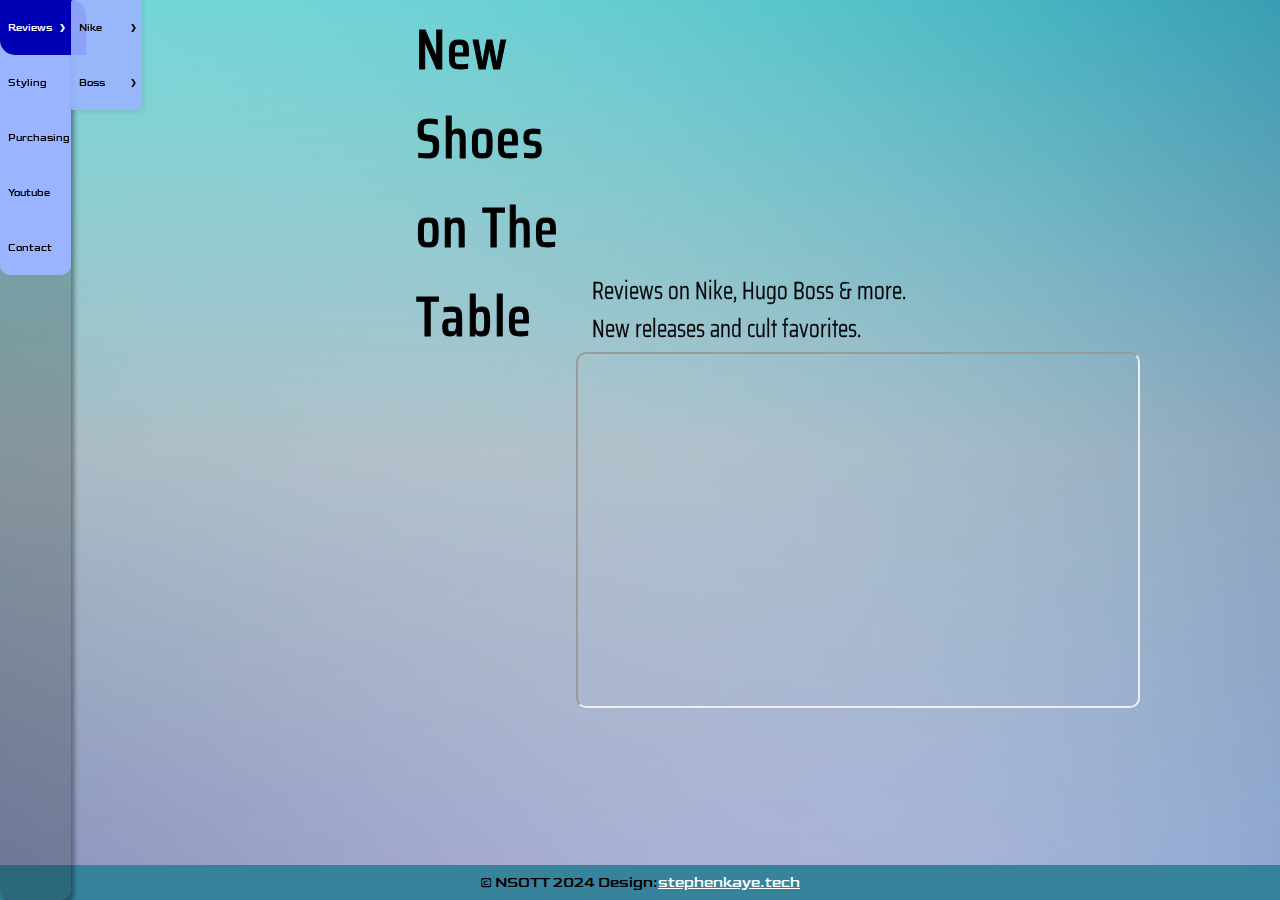
==== index.html @ 8b5cb169 "NSOTT" ====
<!DOCTYPE html>
<html>
<head>
  <title>NSOTT</title>
  <meta name="viewport" content="width=device-width, initial-scale=1.0">
  <link rel="stylesheet" type="text/css" href="style.css">
  <link rel="icon" type="image/png" href="./images/iconshoe.png">
</head>
<body>
  
   <div class="container">
     <nav>
     <ul>
       <li class="dropdown"><a href="#">Reviews<span>&rsaquo;</span></a>
         <ul>
	   <li class="dropdown_two"><a href="#">Nike<span>&rsaquo;</span></a>
             <ul>
               <li><a onclick="navigate2()">Air Max 1 OG '86</a></li>
	       <li><a onclick="navigate4()">Air Max Terrascape</a></li>
	       <li><a onclick="navigate()">Air Max 1 Phantom</a></li>
	       <li><a onclick="navigate3()">Waffle Nav Orange</a></li>		
             </ul> 
         </li>
	 <li class="dropdown_three"><a href="#">Boss<span>&rsaquo;</span></a>
             <ul>
               <li><a onclick="navigate5()">Leather High Tops</a></li>
	     </ul>
        </li>	
     </ul>
      <li class="dropdown"><a href="styling.html">Styling<span></span></a>
      <li class="dropdown"><a href="purchasing.html">Purchasing<span></span></a>
      <li class="dropdown"><a href="https://www.youtube.com/@Newshoesonthetable/videos">Youtube<span></span></a>
      <li class="dropdown"><a href="contact.html">Contact</a>
      			    
    </nav>
   </div>
   <div class="container2">   
      <div class="box"><h2> <span>New</span> <span>Shoes</span> <br> <span>on</span> <span>The</span> <span>Table</span> </h2>
      <div class="box2"><h3><span> Reviews on Nike, Hugo Boss & more.<br>
			          New releases and cult favorites.</span></h3>
   <div class="container3">
       <iframe id="iframe" width="280" height="180" src="https://www.youtube.com/embed/sCoMBXKHP0Y?si=0iKvNeALCjpE7FD6" title="YouTube video player" frameborder="10" allow="accelerometer; clipboard-write; encrypted-media; gyroscope; picture-in-picture; web-share" referrerpolicy="strict-origin-when-cross-origin" allowfullscreen></iframe>
   </div>
      </div>
     </div>  
   

   <footer id="footer">
       <ul class="copyright">
           <li>&copy; NSOTT 2024 Design:<a href="https://stephenkaye.tech">stephenkaye.tech</a></li>
       </ul>
   </footer>

       <script src="scripts.js">
       </script>
   </div>
</body>
</html>
---- style.css ----
@import url('https://fonts.googleapis.com/css2?family=Goldman:wght@400;700&display=swap');
@import url('https://fonts.googleapis.com/css2?family=Staatliches&display=swap');
@import url('https://fonts.googleapis.com/css2?family=Saira+Condensed:wght@100;200;300;400;500;600;700;800;900&display=swap');
@import url('https://fonts.googleapis.com/css2?family=Saira+Condensed:wght@100;200;300;400;500;600;700;800;900&family=Yanone+Kaffeesatz:wght@200..700&display=swap');


* {
    margin: 0;
    padding: 0;
    
}



.container{
  
  position: absolute;
  width: 100vw;
  margin: none;
  height: 100vh;
  display: flex;
  justify-content: left;
}
.container2{
  
  
  position: fixed;
  width: 100vw;
  margin: none;
  height: 100vh;
  display: flex;
  justify-content: space-around;
}
.container3{
  
  position: fixed;
  top: 2.5 em; left: 5em; right: 6.25em;
  width: 100vw;
  margin: none;
  height: 100vh;
  display: block;
  z-index: 150;
  justify-content: space-between;
  
  
}
.container4{
  
  position: fixed;
  top: 25em; left: 8em; 
  width: 100vw;
  margin: none;
  height: 100vh;
  display: block;
  z-index: 150;
  justify-content: space-between;
  
  
}
.container44{
  
  position: fixed;
  top: 400px; left: 70px; right: 100px;
  width: 100vw;
  margin: none;
  height: 100vh;
  display: block;
  z-index: 150;
  justify-content: space-between;
  
  
}

.box {
   
   height: auto;
   width: 12.5em;
   position: fixed;
   top: 0.312em;
   left: 9.3em;
   
   
} 
.box2 {
   height: auto;
   width: auto;
   position: fixed;
   top: 14.0625em; left: 6.25em;
   
}
.box22 {
   position: fixed;
   top: 8em;
   left: 6em;
   
}

.box4 {
   height: auto;
   width: 12.5em;
   position: fixed;
   top: 0.3125em;
   left: 6.25em;
  
} 
.box44 {
   height: auto;
   width: 12.5em;
   position: fixed;
   top: 0.3125em;
   left: 8em;
  
}

.box5 {
   height: auto;
   width: auto;
   position: fixed;
   top: 10em; left: 6em;
  
} 

h2 {
  font-family: "Saira Condensed";
  position: sticky;
  top: 0.625em; left: 15.625em;
  font-size: 2.75em;
  font-weight: 400;
  color: black;
  letter-spacing: 2px;
  cursor: pointer;
  -webkit-text-stroke-width: 1px;
  -webkit-text-stroke-color: black;
  z-index: 1;
  
}
h2 span {
  transition: 0.5s;
}
h2:hover span:nth-child(1) {
     margin-left: 10px;
}

}
h2:hover span:nth-child(2) {
     margin-left: 50px;
}

h2:hover span:nth-child(3) {
     margin-left: 10px;
}

h2:hover span:nth-child(4) {
     margin-left: 20px;
}
h2:hover span:nth-child(5) {
     margin-right: 5px;
}
h2:hover span:nth-child(6) {
     margin-left: 20px;
}


h2:hover span {
     color: #black;
     text-shadow: 0 0 5px pink,
                  0 0 10px pink,
		  0 0 20px blue,
		  0 0 40px pink,
                  0 0 60px pink, 		
		  0 0 80px pink;

}

h3 {
  font-family: "Saira Condensed";
  color: black;
  font-size: 1.2rem;
  font-weight: 175;
  -webkit-text-stroke-width: 0.35px;
  -webkit-text-stroke-color: black;
   
}
h3 span {
  transition: 0.5s;
}
h3:hover span:nth-child(1) {
     margin-left: 20px;
}
h3:hover span:nth-child(2) {
     margin-right: 10px;
}
h3:hover span:nth-child(3) {
     margin-right: 20px;
}

h3:hover span {
     color: #333333;
     text-shadow: 0 0 5px pink,
                  0 0 10px pink,
		  0 0 20px blue,
		  0 0 40px pink,
                  0 0 60px pink, 		
		  0 0 80px pink;

}
h4 {
  font-family: "Goldman";
  margin: 15px;
  color: black;
  font-size: 1.3rem;
  font-weight: 175;
  -webkit-text-stroke-width: 0.35px;
  -webkit-text-stroke-color: black;
   
}
h4 span {
  transition: 0.5s;
}
h4:hover span:nth-child(1) {
     margin-left: -40px;
}
h4:hover span:nth-child(2) {
     margin-left: -50px;
}
h4:hover span:nth-child(3) {
     margin-left: 50px;
}

h4:hover span {
     color: #333333;
     text-shadow: 0 0 5px pink,
                  0 0 10px pink,
		  0 0 20px blue,
		  0 0 40px pink,
                  0 0 60px pink, 		
		  0 0 80px pink;

}


/*  #80cbc4, #80ddea,
	#a242b2, #d1c4e9 */
html, body {
    height: 100%;
    background-position: center;
    background-size: cover;
    background-image: linear-gradient(180deg, rgba(60, 203, 196, 0.5), rgba(209, 196, 200, 0.5), rgba(180, 180, 234, 0.5)), url(images/bluebg.jpg);
    background-attachment: fixed;
    background-repeat: no-repeat;
    overflow: hidden;
}
    
   

nav {
    width: 71px;
    position: absolute;
    display: flex-start;
    top: 0;
    bottom: 0;
    background: rgba(0, 0, 0, 0.1);
    border-radius: 10px;
    box-shadow: 2.5px 3.5px 5px rgba(0, 0, 0, .4)
    
        
}
nav:hover {
    background: rgba(0, 0, 0, 0.2);
    color: #fff;
    z-index: 10;
}
nav ul {
    width: 60px;
    position: relative;
    list-style-type: none;
    z-index: 2;
    
}
nav ul:hover {
    width: 71px;
    background: rgba(155, 180, 255, 1);
    color: #80cbc4;
    border-radius: 10px;
    z-index: 20;
}    

nav ul li a {
    display: flex;
    align-items: center;
    font-family: "Goldman";
    font-size: 0.62em;
    text-decoration: none;
    text-transform: capitalize;
    color: #000;
    padding: 2.5px 7.5px;
    height: 50px;
    transition: .5s ease;
    border-radius: 0 15px;
    
}
nav ul li a:hover {
    width: 71px;
    background: rgba(0, 0, 180, 1);
    color: #fff;
    
}
nav ul ul {
    position: absolute;
    left: 71px;
    width: 71px;
    top: 0;
    display: none;
    background: rgba(155, 180, 255, 0.9);
    border-radius: 2.5px;
    box-shadow: 1px 1px 5px rgba(0, 0, 0, .1);
    
}
nav ul span {
    position: absolute;
    right: 5px;
    font-size: 1.5em;
    
}
nav ul .dropdown {
    width: 71px;
    position: relative;
    z-index: 3;
        
}
nav ul .dropdown:hover > ul {
    display: initial;
}
nav ul .dropdown_two ul {
    width: 71px;
    display: absolute;
    left: 71px;
    top: 0;
    
}
nav ul .dropdown_two:hover ul {
    display: initial;
}
nav ul .split ul {
    top: 50px;
    
}
nav ul .dropdown_three ul {
    width: 71px;
    display: absolute;
    left: 71px;
    top: 50px;
    
}

nav ul .dropdown_three:hover ul {
    display: initial;
}

iframe {
     
    border-radius: 10px;
}
iframe:hover {
     transform-style: preserve-3d;
     transform: perspective(1000px);
     color: #333333;
     text-shadow: 0 0 5px pink,
                  0 0 10px pink,
		  0 0 20px blue,
		  0 0 40px pink,
                  0 0 60px pink, 		
		  0 0 80px pink;

}


.list{   
    transform-style: preserve-3d;
    transform:  perspective(1000px); 
    
}

.list img{
 border-radius: 10px;
 height: 5em;
 width: 6em;
}
.list .item{
    transition: .2s;
    filter: brightness(0.1);
}
.list .item:hover{
    filter: brightness(1);
    transform: translateZ(50px);
}
.list .item:hover + *{
    filter: brightness(0.6);
    transform: translateZ(50px) rotateY(10deg);
}
.list .item:hover + * + *{
    filter: brightness(0.4);
    transform: translateZ(50px) rotateY(20deg);
}
.list .item:hover + * + * + *{
    filter: brightness(0.2);
    transform: translateZ(30px) rotateY(10deg);
}
.list .item:has(+ *:hover){
    filter: brightness(0.6);
    transform: translateZ(40px) rotateY(20deg);
}
.list .item:has(+ * + *:hover){
    filter: brightness(0.4);
    transform: translateZ(50px) rotateY(25deg);
}
.list .item:has(+ * + * + *:hover){
    filter: brightness(0.2);
    transform: translateZ(30px) rotateY(10deg);
}
/* Form */

	form {  
                position: absolute;
                top: -10%;
                left: 5%;
		margin: 1em 0 2em 0;
               
	}

	label {
		color: #black;
		display: flex;
		font-size: 1.5em;
		font-weight: 700;
		margin: 1em 2em ;
	}

	input[type="text"],
	input[type="password"],
	input[type="email"],
	select,
	textarea {
		-moz-appearance: none;
		-webkit-appearance: none;
		-ms-appearance: none;
		appearance: none;
		background: rgba(144, 144, 144, 0.25);
		border-radius: 10px;
		border: none;
		color: inherit;
		display: flex;
		outline: 0;
		padding: 1 2em;
		text-decoration: none;
		width: 100%;
	}

		input[type="text"]:invalid,
		input[type="password"]:invalid,
		input[type="email"]:invalid,
		select:invalid,
		textarea:invalid {
			box-shadow: none;
		}

		input[type="text"]:focus,
		input[type="password"]:focus,
		input[type="email"]:focus,
		select:focus,
		textarea:focus {
			box-shadow: inset 0 0 0 2px #8cd1a8;
		}

	select {

		background-repeat: no-repeat;
		background-position: calc(100% - 1rem) center;
		height: 3em;
		padding-right: 3em;
		text-overflow: ellipsis;
	}

		select option {
			color: #7df9ff;
			background: #fff;
		}

		select:focus::-ms-value {
			background-color: transparent;
		}

		select::-ms-expand {
			display: none;
		}

	input[type="text"],
	input[type="password"],
	input[type="email"],
	select {
		height: 3em;
	}

	textarea {
		padding: 1em 1em;
	}

	input[type="checkbox"],
	input[type="radio"] {
		-moz-appearance: none;
		-webkit-appearance: none;
		-ms-appearance: none;
		appearance: none;
		display: block;
		float: left;
		margin-right: 2em;
		opacity: 0;
		width: 1em;
		z-index: -1;
	}

		input[type="checkbox"] + label,
		input[type="radio"] + label {
			text-decoration: none;
			color: #6f7577;
			cursor: pointer;
			display: inline-block;
			font-size: 1em;
			font-weight: 400;
			padding-left: 1.55em;
			padding-right: 0.75em;
			position: relative;
		}

			input[type="checkbox"] + label:before,
			input[type="radio"] + label:before {
				-moz-osx-font-smoothing: grayscale;
				-webkit-font-smoothing: antialiased;
				display: inline-block;
				font-style: normal;
				font-variant: normal;
				text-rendering: auto;
				line-height: 1;
				text-transform: none !important;
				font-family: 'Font Awesome 5 Free';
				font-weight: 900;
			}

			input[type="checkbox"] + label:before,
			input[type="radio"] + label:before {
				background: rgba(144, 144, 144, 1);
				content: '';
				display: inline-block;
				font-size: 0.8em;
				height: 2.25em;
				left: 0;
				line-height: 2.25em;
				position: absolute;
				text-align: center;
				top: 0;
				width: 2.25em;
			}

		input[type="checkbox"]:checked + label:before,
		input[type="radio"]:checked + label:before {
			background: #313a3d;
			color: black;
			content: '\f00c';
		}

		input[type="checkbox"]:focus + label:before,
		input[type="radio"]:focus + label:before {
			box-shadow: inset 0 0 0 2px #8cd1a8;
		}

	input[type="radio"] + label:before {
		border-radius: 100%;
	}

	::-webkit-input-placeholder {
		color: black !important;
		opacity: 1.0;
	}

	:-moz-placeholder {
		color: black !important;
		opacity: 1.0;
	}

	::-moz-placeholder {
		color: black !important;
		opacity: 1.0;
	}

	:-ms-input-placeholder {
		color: black !important;
		opacity: 1.0;
	}
/*button*/
input[type="submit"].primary,
		input[type="reset"].primary,
		input[type="button"].primary,
		button.primary,
		.button.primary {
                        
			border: 0;
			box-shadow: none;
                        border-radius: 5px;
                        background: rgb(55, 131, 155);
			color: black !important;
		}

			input[type="submit"].primary:hover,
			input[type="reset"].primary:hover,
			input[type="button"].primary:hover,
			button.primary:hover,
			.button.primary:hover {
				background-color: rgba(0, 0, 255, 0.4);
                                backdrop-filter: blur(10px);
			}

			input[type="submit"].primary:active,
			input[type="reset"].primary:active,
			input[type="button"].primary:active,
			button.primary:active,
			.button.primary:active {
				background-color: #2986cc;
				-webkit-box-shadow: inset 1px 1px 10px #333;
 			        -moz-box-shadow:    inset 1px 1px 10px #333;
       				 box-shadow:         inset 1px 1px 10px #333;
			}
/* Footer */

	#footer {
		position: fixed;
                padding: 0.5em;
                bottom: 0;
                width: 100%;
                height: 20px;
                background: rgb(55, 131, 155);
                color: black;
                font-size: 15px;
                font-family: "Goldman"; 
		text-align: center;
	}

			

	#footer .copyright a {
		font-size: 1em;
                color: white;
		line-height: 1em;
		padding: 0;
	}



/* Tablet & Landscape */

@media (min-width: 600px) {
.box { 
    width: 14.5em;
    position: fixed;
    left: 26em;
    }
.box2 {
   height: auto;
   width: auto;
   position: fixed;
   top: 1.0625em; left: 6.5em; bottom: 1em;
   
}
.box4 {
   height: auto;
   width: 12.5em;
   position: fixed;
   top: 0.3125em;
   left: 22em;
  
}
.box44 {
   height: auto;
   width: 12.5em;
   position: fixed;
   top: 0.3125em;
   left: 18em;
  
}

.box5 {
   height: auto;
   width: auto;
   position: fixed;
   top: 8.25em; left: 18.5em;
  
}
.box22 {
   height: auto;
   width: auto;
   position: fixed;
   top: 10em; left: 10.75em;
   
}
 
 
.container3{
  
  position: fixed;
  top: 6em; left: 6.6875em; right: 6.25em;
  width: 100vw;
  margin: none;
  height: 100vh;
  display: block;
  z-index: 150;
  justify-content: space-between;
  
  
}


.container4{
  
  position: fixed;
  top: 20px; left: 90px; right: 100px;
  width: 100vw;
  margin: none;
  height: 100vh;
  display: block;
  z-index: 150;
  justify-content: space-between;  
}
.container44{
  
  position: fixed;
  top: 140px; left: 70px; right: 100px;
  width: 100vw;
  margin: none;
  height: 100vh; 
  display: block;
  z-index: 150;
  justify-content: space-between;
  
  
}
.list{
     width: 100%;
     display: flex;
     justify-content: center
     position: absolute;
     top: 50%; left: 50%;
     transform-style: preserve-3d;
     transform: perspective(1000px);
}

.list img{
 border-radius: 10px;
 height: 100%;
 width: 100%;
}
.list .item{
    height: 6em;
    width: 5em;
    transition: .2s;
    filter: brightness(0.1);
}
.list .item:hover{
    filter: brightness(1);
    transform: translateZ(50px);
}
.list .item:hover + *{
    filter: brightness(0.6);
    transform: translateZ(50px) rotateY(10deg);
}
.list .item:hover + * + *{
    filter: brightness(0.4);
    transform: translateZ(50px) rotateY(20deg);
}
.list .item:hover + * + * + *{
    filter: brightness(0.2);
    transform: translateZ(30px) rotateY(10deg);
}
.list .item:has(+ *:hover){
    filter: brightness(0.6);
    transform: translateZ(40px) rotateY(20deg);
}
.list .item:has(+ * + *:hover){
    filter: brightness(0.4);
    transform: translateZ(50px) rotateY(25deg);
}
.list .item:has(+ * + * + *:hover){
    filter: brightness(0.2);
    transform: translateZ(30px) rotateY(10deg);
}

  
 }
/* Tablet & Landscape */

@media (min-width: 600px) {
h3{
   font-weight: 300;
}
.box { 
    width: 14.5em;
    position: fixed;
    left: 26em;
    }
.box2 {
   height: auto;
   width: auto;
   position: fixed;
   top: 1.0625em; left: 6.5em; bottom: 1em;
   
}
.box4 {
   height: auto;
   width: 12.5em;
   position: fixed;
   top: 0.3125em;
   left: 22em;
  
}
.box44 {
   height: auto;
   width: 12.5em;
   position: fixed;
   top: 0.3125em;
   left: 18em;
  
}

.box5 {
   height: auto;
   width: auto;
   position: fixed;
   top: 8.25em; left: 18.5em;
  
}
.box22 {
   height: auto;
   width: auto;
   position: fixed;
   top: 9em; left: 8.75em;
   
}
 
 
.container3{
  
  position: fixed;
  top: 6em; left: 6.6875em; right: 6.25em;
  width: 100vw;
  margin: none;
  height: 100vh;
  display: block;
  z-index: 150;
  justify-content: space-between;
  
  
}


.container4{
  
  position: fixed;
  top: 20px; left: 90px; right: 100px;
  width: 100vw;
  margin: none;
  height: 100vh;
  display: block;
  z-index: 150;
  justify-content: space-between;  
}
.container44{
  
  position: fixed;
  top: 140px; left: 70px; right: 100px;
  width: 100vw;
  margin: none;
  height: 100vh; 
  display: block;
  z-index: 150;
  justify-content: space-between;
  
  
}
.list{
     width: 100%;
     display: flex;
     justify-content: center
     position: absolute;
     top: 50%; left: 50%;
     transform-style: preserve-3d;
     transform: perspective(1000px);
}

.list img{
 border-radius: 10px;
 height: 100%;
 width: 100%;
}
.list .item{
    height: 7.5em;
    width: 7.5em;
    transition: .2s;
    filter: brightness(0.1);
}
.list .item:hover{
    filter: brightness(1);
    transform: translateZ(50px);
}
.list .item:hover + *{
    filter: brightness(0.6);
    transform: translateZ(50px) rotateY(10deg);
}
.list .item:hover + * + *{
    filter: brightness(0.4);
    transform: translateZ(50px) rotateY(20deg);
}
.list .item:hover + * + * + *{
    filter: brightness(0.2);
    transform: translateZ(30px) rotateY(10deg);
}
.list .item:has(+ *:hover){
    filter: brightness(0.6);
    transform: translateZ(40px) rotateY(20deg);
}
.list .item:has(+ * + *:hover){
    filter: brightness(0.4);
    transform: translateZ(50px) rotateY(25deg);
}
.list .item:has(+ * + * + *:hover){
    filter: brightness(0.2);
    transform: translateZ(30px) rotateY(10deg);
}

  
 }
/* Desktop */

@media (min-height: 700px) and (min-width: 900px) {

h2{
   font-size: 3.5em;
   font-weight: 500;
}
h3{
   font-size: 1.5em;
   font-weight: 300;
}
.box { 
    width: 14.5em;
    position: fixed;
    left: 26em;
    }
.box2 {
   height: auto;
   width: auto;
   position: fixed;
   top: 17em; left: 37em; bottom: 1em;
   
}
.box4 {
   height: auto;
   width: 12.5em;
   position: fixed;
   top: 0.3125em;
   left: 36em;
  
}
.box44 {
   height: auto;
   width: 12.5em;
   position: fixed;
   top: 0.3125em;
   left: 30em;
  
}

.box5 {
   height: auto;
   width: auto;
   position: fixed;
   top: 38em; left: 25em;
  
}
.box22 {
   height: auto;
   width: auto;
   position: fixed;
   top: 20em; left: 10em;
   
}
 
 
.container3{
  
  position: fixed;
  top: 22em; left: 36em; right: 6.25em;
  width: 100vw;
  margin: none;
  height: 100vh;
  display: block;
  z-index: 150;
  justify-content: space-between;
  
  
}
#iframe {
  width: 35em;
  height: 22em;
}


.container4{
  
  position: fixed;
  top: 12em; left: 25em; right: 6em;
  width: 100vw;
  margin: none;
  height: 100vh;
  display: block;
  z-index: 150;
  justify-content: space-between;  
}
.container44{
  
  position: fixed;
  top: 500px; left: 600px; right: 100px;
  width: 100vw;
  margin: none;
  height: 100vh; 
  display: block;
  z-index: 150;
  justify-content: space-between;
  
  
}
.list{
     width: 100%;
     display: flex;
     justify-content: center
     position: absolute;
     top: 50%; left: 50%;
     transform-style: preserve-3d;
     transform: perspective(1000px);
}

.list img{
 border-radius: 10px;
 height: 90%;
 width: 90%;
}
.list .item{
    height: 16em;
    width: 15em;
    transition: .2s;
    filter: brightness(0.1);
}
.list .item:hover{
    filter: brightness(1);
    transform: translateZ(50px);
}
.list .item:hover + *{
    filter: brightness(0.6);
    transform: translateZ(50px) rotateY(10deg);
}
.list .item:hover + * + *{
    filter: brightness(0.4);
    transform: translateZ(50px) rotateY(20deg);
}
.list .item:hover + * + * + *{
    filter: brightness(0.2);
    transform: translateZ(30px) rotateY(10deg);
}
.list .item:has(+ *:hover){
    filter: brightness(0.6);
    transform: translateZ(40px) rotateY(20deg);
}
.list .item:has(+ * + *:hover){
    filter: brightness(0.4);
    transform: translateZ(50px) rotateY(25deg);
}
.list .item:has(+ * + * + *:hover){
    filter: brightness(0.2);
    transform: translateZ(30px) rotateY(10deg);
}
form {  
                position: absolute;
                top: -10%;
                left: -1.5em;
		margin: 0em 2 2em 0;
               
	}

  
 }
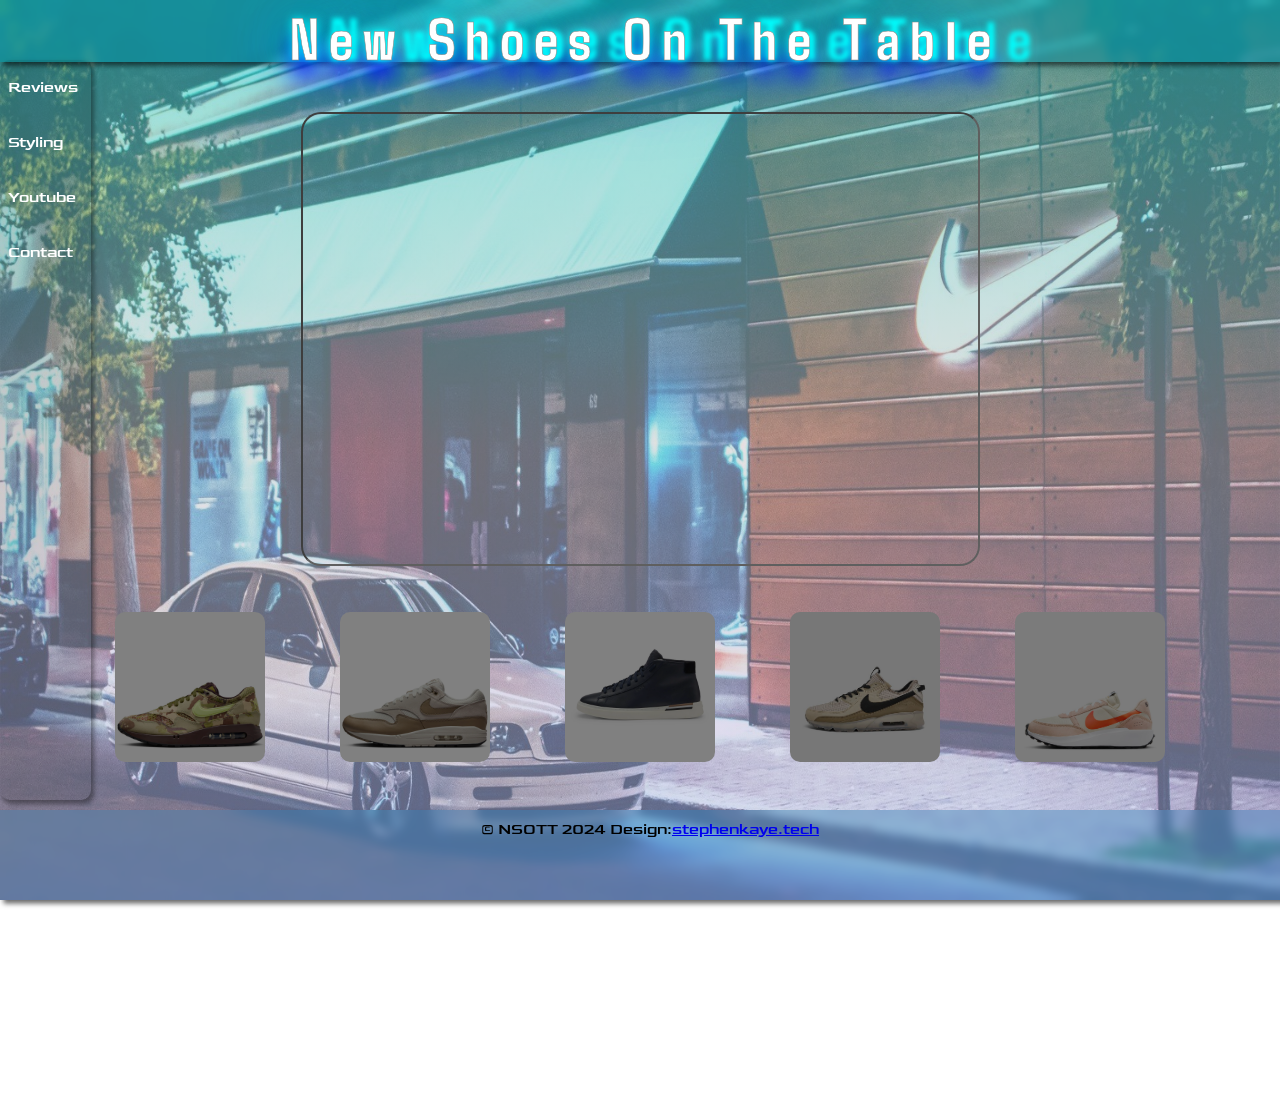
==== commit deb2b90f: "NSOTT" ====
--- a/index.html
+++ b/index.html
@@ -1,58 +1,67 @@
 <!DOCTYPE html>
 <html>
-<head>
-  <title>NSOTT</title>
-  <meta name="viewport" content="width=device-width, initial-scale=1.0">
-  <link rel="stylesheet" type="text/css" href="style.css">
-  <link rel="icon" type="image/png" href="./images/iconshoe.png">
-</head>
-<body>
-  
+
+  <head>
+    <title>NSOTT</title>
+    <meta name="viewport" content="width=device-width, initial-scale=1.0">
+    <link rel="stylesheet" type="text/css" href="style.css">
+    <link rel="icon" type="image/png" href="./images/iconshoe.png">
+  </head>
+
+  <body>
+
    <div class="container">
-     <nav>
-     <ul>
-       <li class="dropdown"><a href="#">Reviews<span>&rsaquo;</span></a>
-         <ul>
-	   <li class="dropdown_two"><a href="#">Nike<span>&rsaquo;</span></a>
-             <ul>
-               <li><a onclick="navigate2()">Air Max 1 OG '86</a></li>
-	       <li><a onclick="navigate4()">Air Max Terrascape</a></li>
-	       <li><a onclick="navigate()">Air Max 1 Phantom</a></li>
-	       <li><a onclick="navigate3()">Waffle Nav Orange</a></li>		
-             </ul> 
-         </li>
-	 <li class="dropdown_three"><a href="#">Boss<span>&rsaquo;</span></a>
-             <ul>
-               <li><a onclick="navigate5()">Leather High Tops</a></li>
+
+     <header>
+        <h1>New Shoes On The Table</h1>
+     </header>
+
+      <nav>
+	     <ul>
+	       <li class="dropdown"><a href="#">Reviews</a>
+	         <ul>
+		   <li class="dropdown_two"><a href="#">Nike</a>
+	             <ul>
+	               <li><a onclick="navigate2()">Air Max 1 OG '86</a></li>
+		       <li><a onclick="navigate4()">Air Max Terrascape</a></li>
+		       <li><a onclick="navigate()">Air Max 1 Phantom</a></li>
+		       <li><a onclick="navigate3()">Waffle Nav Orange</a></li>		
+	             </ul> 
+	         </li>
+		 <li class="dropdown_three"><a href="#">Boss</a>
+	             <ul>
+	               <li><a onclick="navigate5()">Leather High Tops</a></li>
+		     </ul>
+	        </li>	
 	     </ul>
-        </li>	
-     </ul>
-      <li class="dropdown"><a href="styling.html">Styling<span></span></a>
-      <li class="dropdown"><a href="purchasing.html">Purchasing<span></span></a>
-      <li class="dropdown"><a href="https://www.youtube.com/@Newshoesonthetable/videos">Youtube<span></span></a>
-      <li class="dropdown"><a href="contact.html">Contact</a>
-      			    
-    </nav>
-   </div>
-   <div class="container2">   
-      <div class="box"><h2> <span>New</span> <span>Shoes</span> <br> <span>on</span> <span>The</span> <span>Table</span> </h2>
-      <div class="box2"><h3><span> Reviews on Nike, Hugo Boss & more.<br>
-			          New releases and cult favorites.</span></h3>
-   <div class="container3">
-       <iframe id="iframe" width="280" height="180" src="https://www.youtube.com/embed/sCoMBXKHP0Y?si=0iKvNeALCjpE7FD6" title="YouTube video player" frameborder="10" allow="accelerometer; clipboard-write; encrypted-media; gyroscope; picture-in-picture; web-share" referrerpolicy="strict-origin-when-cross-origin" allowfullscreen></iframe>
-   </div>
-      </div>
-     </div>  
-   
+	      <li class="dropdown"><a href="styling.html">Styling<span></span></a>
+	      <li class="dropdown"><a href="https://www.youtube.com/@Newshoesonthetable/videos">Youtube<span></span></a>
+	      <li class="dropdown"><a href="contact.html">Contact</a>     
+      </nav>
 
-   <footer id="footer">
-       <ul class="copyright">
+      <main>
+                       
+                  <iframe id="iframe" width="100%" height="90%" src="https://www.youtube.com/embed/sCoMBXKHP0Y?si=0iKvNeALCjpE7FD6" title="YouTube video player" frameborder="10" allow="accelerometer; clipboard-write; encrypted-media; gyroscope; picture-in-picture; web-share" referrerpolicy="strict-origin-when-cross-origin" allowfullscreen></iframe>
+	          <div class="item"><a href="https://www.nike.com/t/air-max-1-86-og-mens-shoes-gKcnc4/FN8358-200"><img src="images/AirMax1Camo.png" alt=""></a></div>
+	          <div class="item"><a href="https://www.nike.com/t/air-max-1-essential-mens-shoes-2C5sX2/FZ5808-001"><img src="images/AirMaxPhantom.png" alt=""></a></div>
+	          <div class="item"><a href="https://www.hugoboss.com/us/leather-high-top-trainers-with-signature-stripe-sole/hbna50512176_401.html"><img src="images/BossHT.png" alt=""></a></div>
+	          <div class="item"><a href="https://www.kickscrew.com/products/nike-air-max-terrascape-90-rattan-dh4677-200?srsltid=AfmBOor4hgqNuGkJsZobMv0tO0nSrDB92vSxlyKOMpmJ9Q1Lmr2JYaiG"><img src="images/AirMaxTerra.png" alt=""></a></div>
+	          <div class="item"><a href="https://orca-market.com/us/shoes/athletic-shoes/nike-waffle-nav-mens-orange-sand-fj4195-200-running-sneakers-shoes-en-8/"><img src="images/NikeWaffleNavOrange.png" alt=""></a></div> 
+        
+       
+                  
+                      
+      </main>
+
+      <footer>
+        <ul class="copyright">
            <li>&copy; NSOTT 2024 Design:<a href="https://stephenkaye.tech">stephenkaye.tech</a></li>
        </ul>
-   </footer>
+      </footer>
 
-       <script src="scripts.js">
-       </script>
-   </div>
-</body>
+    </div>
+  <script src="scripts.js">
+  </script>
+  </body>
+
 </html>
--- a/style.css
+++ b/style.css
@@ -1,264 +1,135 @@
 @import url('https://fonts.googleapis.com/css2?family=Goldman:wght@400;700&display=swap');
+@import url('https://fonts.googleapis.com/css2?family=Agdasima:wght@400;700&display=swap');
 @import url('https://fonts.googleapis.com/css2?family=Staatliches&display=swap');
 @import url('https://fonts.googleapis.com/css2?family=Saira+Condensed:wght@100;200;300;400;500;600;700;800;900&display=swap');
 @import url('https://fonts.googleapis.com/css2?family=Saira+Condensed:wght@100;200;300;400;500;600;700;800;900&family=Yanone+Kaffeesatz:wght@200..700&display=swap');
-
-
-* {
-    margin: 0;
-    padding: 0;
-    
-}
-
-
-
-.container{
-  
-  position: absolute;
-  width: 100vw;
-  margin: none;
-  height: 100vh;
-  display: flex;
-  justify-content: left;
-}
-.container2{
-  
-  
-  position: fixed;
-  width: 100vw;
-  margin: none;
-  height: 100vh;
-  display: flex;
-  justify-content: space-around;
-}
-.container3{
-  
-  position: fixed;
-  top: 2.5 em; left: 5em; right: 6.25em;
-  width: 100vw;
-  margin: none;
-  height: 100vh;
-  display: block;
-  z-index: 150;
-  justify-content: space-between;
-  
-  
-}
-.container4{
-  
-  position: fixed;
-  top: 25em; left: 8em; 
-  width: 100vw;
-  margin: none;
-  height: 100vh;
-  display: block;
-  z-index: 150;
-  justify-content: space-between;
-  
-  
-}
-.container44{
-  
-  position: fixed;
-  top: 400px; left: 70px; right: 100px;
-  width: 100vw;
-  margin: none;
-  height: 100vh;
-  display: block;
-  z-index: 150;
-  justify-content: space-between;
-  
-  
-}
-
-.box {
-   
-   height: auto;
-   width: 12.5em;
-   position: fixed;
-   top: 0.312em;
-   left: 9.3em;
-   
-   
-} 
-.box2 {
-   height: auto;
-   width: auto;
-   position: fixed;
-   top: 14.0625em; left: 6.25em;
-   
-}
-.box22 {
-   position: fixed;
-   top: 8em;
-   left: 6em;
-   
-}
-
-.box4 {
-   height: auto;
-   width: 12.5em;
-   position: fixed;
-   top: 0.3125em;
-   left: 6.25em;
-  
-} 
-.box44 {
-   height: auto;
-   width: 12.5em;
-   position: fixed;
-   top: 0.3125em;
-   left: 8em;
-  
-}
-
-.box5 {
-   height: auto;
-   width: auto;
-   position: fixed;
-   top: 10em; left: 6em;
-  
-} 
-
-h2 {
-  font-family: "Saira Condensed";
-  position: sticky;
-  top: 0.625em; left: 15.625em;
-  font-size: 2.75em;
-  font-weight: 400;
-  color: black;
-  letter-spacing: 2px;
+*{
+   margin: 0;
+   padding: 0;
+}
+html, body {
+    
+    background-position: center center;
+    background-size: 100% 100%;
+    background-image: linear-gradient(180deg, rgba(60, 203, 196, 0.6), rgba(209, 196, 200, 0.5), rgba(180, 180, 234, 0.5)), url(images/bluebg.jpg);
+    background-repeat: no-repeat;
+    background-attachment: fixed;
+    border: 0;
+    overflow: hidden;
+}
+
+header {
+  
+  background-color: rgba(55, 131, 155, 0.4);
+  backdrop-filter: saturate(180%) blur(5px);
+  text-align: center;
+  height: 62px;
+  min-width: 100%;
+  box-shadow: 2.5px 3.5px 5px rgba(0, 0, 0, .6)
+  
+ 
+}
+footer {
+    width: 100%;
+    position: fixed;
+    display: flex-end;
+    text-align: center;
+    top: 90%;
+    bottom: 0px;
+    font-family: "Goldman";
+    padding: 10px;
+    background-color: rgba(55, 131, 155, 0.4);
+    backdrop-filter: saturate(180%) blur(5px);
+    z-index: 100;
+    box-shadow: 2.5px 3.5px 5px rgba(0, 0, 0, .6)
+    
+}
+
+
+main {
+  display: grid;
+  grid-template-columns: repeat(5, 225px);
+  grid-template-rows: repeat(5, 500px);
+  margin-top: 50px;
+  margin-bottom: 0px;
+  justify-items: center;
+  justify-content: center;
+  height: 100%;
+  overflow: hidden;
+}
+
+
+iframe {
+  grid-column: span 3 / 5;
+  grid-row: span 0 / 1 ;
+  border-radius: 20px;
+  filter: brightness(0.4);
+  
+}
+iframe:hover {
+     color: #333333;
+     filter: brightness(1);
+     text-shadow: 0 0 5px cyan,
+                  0 0 10px cyan,
+		  0 0 20px blue,
+		  0 0 40px cyan,
+                  0 0 60px blue, 		
+		  0 0 80px cyan;
+
+}
+#iframe2 {
+   grid-column: 4;
+}
+.text { 
+   grid-row: 1;
+   grid-column: span 1 / 3;
+   background-color: rgba(55, 131, 155, 0.4);
+   backdrop-filter: saturate(180%) blur(5px);
+   border-radius: 10px;
+   Text-align: center;
+
+}
+.text h2 {
+   font-family: "Goldman";
+   color: #FFFFFF;
+}
+.text h3 {
+   font-family: "Goldman";
+   text-align: left;
+   color: #FFFFFF;
+   padding: 10px;
+}
+
+h1 {
+  font-family: "Agdasima";
+  font-size: 60px;
+  font-weight: 800;
+  text-align: center;
+  color: #FFFFFF;
+  padding: 0px 0px 0px 10px;
+  letter-spacing: 10px;
   cursor: pointer;
-  -webkit-text-stroke-width: 1px;
-  -webkit-text-stroke-color: black;
+  -webkit-text-stroke-width: .5px;
+  -webkit-text-stroke-color: grey;
   z-index: 1;
-  
-}
-h2 span {
-  transition: 0.5s;
-}
-h2:hover span:nth-child(1) {
-     margin-left: 10px;
-}
-
-}
-h2:hover span:nth-child(2) {
-     margin-left: 50px;
-}
-
-h2:hover span:nth-child(3) {
-     margin-left: 10px;
-}
-
-h2:hover span:nth-child(4) {
-     margin-left: 20px;
-}
-h2:hover span:nth-child(5) {
-     margin-right: 5px;
-}
-h2:hover span:nth-child(6) {
-     margin-left: 20px;
-}
-
-
-h2:hover span {
+}
+h1:hover {
      color: #black;
-     text-shadow: 0 0 5px pink,
-                  0 0 10px pink,
-		  0 0 20px blue,
-		  0 0 40px pink,
-                  0 0 60px pink, 		
-		  0 0 80px pink;
-
-}
-
-h3 {
-  font-family: "Saira Condensed";
-  color: black;
-  font-size: 1.2rem;
-  font-weight: 175;
-  -webkit-text-stroke-width: 0.35px;
-  -webkit-text-stroke-color: black;
-   
-}
-h3 span {
-  transition: 0.5s;
-}
-h3:hover span:nth-child(1) {
-     margin-left: 20px;
-}
-h3:hover span:nth-child(2) {
-     margin-right: 10px;
-}
-h3:hover span:nth-child(3) {
-     margin-right: 20px;
-}
-
-h3:hover span {
-     color: #333333;
-     text-shadow: 0 0 5px pink,
-                  0 0 10px pink,
-		  0 0 20px blue,
-		  0 0 40px pink,
-                  0 0 60px pink, 		
-		  0 0 80px pink;
-
-}
-h4 {
-  font-family: "Goldman";
-  margin: 15px;
-  color: black;
-  font-size: 1.3rem;
-  font-weight: 175;
-  -webkit-text-stroke-width: 0.35px;
-  -webkit-text-stroke-color: black;
-   
-}
-h4 span {
-  transition: 0.5s;
-}
-h4:hover span:nth-child(1) {
-     margin-left: -40px;
-}
-h4:hover span:nth-child(2) {
-     margin-left: -50px;
-}
-h4:hover span:nth-child(3) {
-     margin-left: 50px;
-}
-
-h4:hover span {
-     color: #333333;
-     text-shadow: 0 0 5px pink,
-                  0 0 10px pink,
-		  0 0 20px blue,
-		  0 0 40px pink,
-                  0 0 60px pink, 		
-		  0 0 80px pink;
-
-}
-
-
-/*  #80cbc4, #80ddea,
-	#a242b2, #d1c4e9 */
-html, body {
-    height: 100%;
-    background-position: center;
-    background-size: cover;
-    background-image: linear-gradient(180deg, rgba(60, 203, 196, 0.5), rgba(209, 196, 200, 0.5), rgba(180, 180, 234, 0.5)), url(images/bluebg.jpg);
-    background-attachment: fixed;
-    background-repeat: no-repeat;
-    overflow: hidden;
-}
-    
-   
-
+     text-shadow: 40px 0 5px cyan,
+                  0 0 10px cyan,
+		  0 20px 20px blue,
+		  0 0 40px teal,
+                  0 0 60px cyan, 		
+		  0 20px 80px blue;
+     transition: .2s;
+}
+/*NAV BAR*/
 nav {
-    width: 71px;
-    position: absolute;
+    width: 91px;
+    position: fixed;
     display: flex-start;
-    top: 0;
-    bottom: 0;
+    top: 60px;
+    bottom: 100px;
     background: rgba(0, 0, 0, 0.1);
     border-radius: 10px;
     box-shadow: 2.5px 3.5px 5px rgba(0, 0, 0, .4)
@@ -271,15 +142,16 @@
     z-index: 10;
 }
 nav ul {
-    width: 60px;
+    width: 91px;
     position: relative;
     list-style-type: none;
     z-index: 2;
     
 }
 nav ul:hover {
-    width: 71px;
-    background: rgba(155, 180, 255, 1);
+    width: 91px; 
+    background-color: rgba(55, 131, 155, 0.5);
+    backdrop-filter: saturate(180%) blur(10px);
     color: #80cbc4;
     border-radius: 10px;
     z-index: 20;
@@ -289,10 +161,11 @@
     display: flex;
     align-items: center;
     font-family: "Goldman";
-    font-size: 0.62em;
+    font-size: 1em;
+    font-weight: 200px;
     text-decoration: none;
     text-transform: capitalize;
-    color: #000;
+    color: #FFFFFF;
     padding: 2.5px 7.5px;
     height: 50px;
     transition: .5s ease;
@@ -300,30 +173,32 @@
     
 }
 nav ul li a:hover {
-    width: 71px;
-    background: rgba(0, 0, 180, 1);
+    width: 91px;  
+    background-color: rgba(55, 131, 155, 0.7);
+    backdrop-filter: saturate(180%) blur(10px);
     color: #fff;
     
 }
 nav ul ul {
     position: absolute;
-    left: 71px;
-    width: 71px;
+    left: 91px;
+    width: 91px;
     top: 0;
     display: none;
-    background: rgba(155, 180, 255, 0.9);
+    background-color: rgba(55, 131, 155, 0.7);
+    backdrop-filter: saturate(180%) blur(10px);
     border-radius: 2.5px;
     box-shadow: 1px 1px 5px rgba(0, 0, 0, .1);
     
 }
 nav ul span {
     position: absolute;
-    right: 5px;
+    right: 1px;
     font-size: 1.5em;
     
 }
 nav ul .dropdown {
-    width: 71px;
+    width: 91px;
     position: relative;
     z-index: 3;
         
@@ -332,9 +207,9 @@
     display: initial;
 }
 nav ul .dropdown_two ul {
-    width: 71px;
+    width: 91px;
     display: absolute;
-    left: 71px;
+    left: 92px;
     top: 0;
     
 }
@@ -342,13 +217,13 @@
     display: initial;
 }
 nav ul .split ul {
-    top: 50px;
+    top: 60px;
     
 }
 nav ul .dropdown_three ul {
-    width: 71px;
+    width: 91px;
     display: absolute;
-    left: 71px;
+    left: 91px;
     top: 50px;
     
 }
@@ -356,743 +231,399 @@
 nav ul .dropdown_three:hover ul {
     display: initial;
 }
-
-iframe {
-     
-    border-radius: 10px;
-}
-iframe:hover {
-     transform-style: preserve-3d;
-     transform: perspective(1000px);
-     color: #333333;
-     text-shadow: 0 0 5px pink,
-                  0 0 10px pink,
-		  0 0 20px blue,
-		  0 0 40px pink,
-                  0 0 60px pink, 		
-		  0 0 80px pink;
-
-}
-
-
-.list{   
+/*Nav*/
+
+.container {
+  min-width: 500px;
+  height: 1000px;
+  margin: 0;
+  
+}
+
+/*IMAGE EFFECT SLIDER*/
+.item{
+    grid-row: span 1 / 3;
     transform-style: preserve-3d;
     transform:  perspective(1000px); 
     
 }
 
-.list img{
+.item img{
  border-radius: 10px;
- height: 5em;
- width: 6em;
-}
-.list .item{
+ height: 150px;
+ width: 150px;
+}
+.item{
     transition: .2s;
-    filter: brightness(0.1);
-}
-.list .item:hover{
+    filter: brightness(0.5);
+}
+.item:hover{
     filter: brightness(1);
     transform: translateZ(50px);
 }
-.list .item:hover + *{
-    filter: brightness(0.6);
+.item:hover + *{
+    filter: brightness(0.1);
     transform: translateZ(50px) rotateY(10deg);
 }
-.list .item:hover + * + *{
-    filter: brightness(0.4);
+.item:hover + * + *{
+    filter: brightness(0.1);
     transform: translateZ(50px) rotateY(20deg);
 }
-.list .item:hover + * + * + *{
-    filter: brightness(0.2);
+.item:hover + * + * + *{
+    filter: brightness(0.1);
     transform: translateZ(30px) rotateY(10deg);
 }
-.list .item:has(+ *:hover){
-    filter: brightness(0.6);
+.item:has(+ *:hover){
+    filter: brightness(0.1);
     transform: translateZ(40px) rotateY(20deg);
 }
-.list .item:has(+ * + *:hover){
-    filter: brightness(0.4);
+.item:has(+ * + *:hover){
+    filter: brightness(0.1);
     transform: translateZ(50px) rotateY(25deg);
 }
-.list .item:has(+ * + * + *:hover){
-    filter: brightness(0.2);
+.item:has(+ * + * + *:hover){
+    filter: brightness(0.1);
     transform: translateZ(30px) rotateY(10deg);
 }
-/* Form */
-
-	form {  
-                position: absolute;
-                top: -10%;
-                left: 5%;
-		margin: 1em 0 2em 0;
-               
-	}
-
-	label {
-		color: #black;
-		display: flex;
-		font-size: 1.5em;
-		font-weight: 700;
-		margin: 1em 2em ;
-	}
-
-	input[type="text"],
-	input[type="password"],
-	input[type="email"],
-	select,
-	textarea {
-		-moz-appearance: none;
-		-webkit-appearance: none;
-		-ms-appearance: none;
-		appearance: none;
-		background: rgba(144, 144, 144, 0.25);
-		border-radius: 10px;
-		border: none;
-		color: inherit;
-		display: flex;
-		outline: 0;
-		padding: 1 2em;
-		text-decoration: none;
-		width: 100%;
-	}
-
-		input[type="text"]:invalid,
-		input[type="password"]:invalid,
-		input[type="email"]:invalid,
-		select:invalid,
-		textarea:invalid {
-			box-shadow: none;
-		}
-
-		input[type="text"]:focus,
-		input[type="password"]:focus,
-		input[type="email"]:focus,
-		select:focus,
-		textarea:focus {
-			box-shadow: inset 0 0 0 2px #8cd1a8;
-		}
-
-	select {
-
-		background-repeat: no-repeat;
-		background-position: calc(100% - 1rem) center;
-		height: 3em;
-		padding-right: 3em;
-		text-overflow: ellipsis;
-	}
-
-		select option {
-			color: #7df9ff;
-			background: #fff;
-		}
-
-		select:focus::-ms-value {
-			background-color: transparent;
-		}
-
-		select::-ms-expand {
-			display: none;
-		}
-
-	input[type="text"],
-	input[type="password"],
-	input[type="email"],
-	select {
-		height: 3em;
-	}
-
-	textarea {
-		padding: 1em 1em;
-	}
-
-	input[type="checkbox"],
-	input[type="radio"] {
-		-moz-appearance: none;
-		-webkit-appearance: none;
-		-ms-appearance: none;
-		appearance: none;
-		display: block;
-		float: left;
-		margin-right: 2em;
-		opacity: 0;
-		width: 1em;
-		z-index: -1;
-	}
-
-		input[type="checkbox"] + label,
-		input[type="radio"] + label {
-			text-decoration: none;
-			color: #6f7577;
-			cursor: pointer;
-			display: inline-block;
-			font-size: 1em;
-			font-weight: 400;
-			padding-left: 1.55em;
-			padding-right: 0.75em;
-			position: relative;
-		}
-
-			input[type="checkbox"] + label:before,
-			input[type="radio"] + label:before {
-				-moz-osx-font-smoothing: grayscale;
-				-webkit-font-smoothing: antialiased;
-				display: inline-block;
-				font-style: normal;
-				font-variant: normal;
-				text-rendering: auto;
-				line-height: 1;
-				text-transform: none !important;
-				font-family: 'Font Awesome 5 Free';
-				font-weight: 900;
-			}
-
-			input[type="checkbox"] + label:before,
-			input[type="radio"] + label:before {
-				background: rgba(144, 144, 144, 1);
-				content: '';
-				display: inline-block;
-				font-size: 0.8em;
-				height: 2.25em;
-				left: 0;
-				line-height: 2.25em;
-				position: absolute;
-				text-align: center;
-				top: 0;
-				width: 2.25em;
-			}
-
-		input[type="checkbox"]:checked + label:before,
-		input[type="radio"]:checked + label:before {
-			background: #313a3d;
-			color: black;
-			content: '\f00c';
-		}
-
-		input[type="checkbox"]:focus + label:before,
-		input[type="radio"]:focus + label:before {
-			box-shadow: inset 0 0 0 2px #8cd1a8;
-		}
-
-	input[type="radio"] + label:before {
-		border-radius: 100%;
-	}
-
-	::-webkit-input-placeholder {
-		color: black !important;
-		opacity: 1.0;
-	}
-
-	:-moz-placeholder {
-		color: black !important;
-		opacity: 1.0;
-	}
-
-	::-moz-placeholder {
-		color: black !important;
-		opacity: 1.0;
-	}
-
-	:-ms-input-placeholder {
-		color: black !important;
-		opacity: 1.0;
-	}
-/*button*/
-input[type="submit"].primary,
-		input[type="reset"].primary,
-		input[type="button"].primary,
-		button.primary,
-		.button.primary {
-                        
-			border: 0;
-			box-shadow: none;
-                        border-radius: 5px;
-                        background: rgb(55, 131, 155);
-			color: black !important;
-		}
-
-			input[type="submit"].primary:hover,
-			input[type="reset"].primary:hover,
-			input[type="button"].primary:hover,
-			button.primary:hover,
-			.button.primary:hover {
-				background-color: rgba(0, 0, 255, 0.4);
-                                backdrop-filter: blur(10px);
-			}
-
-			input[type="submit"].primary:active,
-			input[type="reset"].primary:active,
-			input[type="button"].primary:active,
-			button.primary:active,
-			.button.primary:active {
-				background-color: #2986cc;
-				-webkit-box-shadow: inset 1px 1px 10px #333;
- 			        -moz-box-shadow:    inset 1px 1px 10px #333;
-       				 box-shadow:         inset 1px 1px 10px #333;
-			}
-/* Footer */
-
-	#footer {
-		position: fixed;
-                padding: 0.5em;
-                bottom: 0;
-                width: 100%;
-                height: 20px;
-                background: rgb(55, 131, 155);
-                color: black;
-                font-size: 15px;
-                font-family: "Goldman"; 
-		text-align: center;
-	}
-
-			
-
-	#footer .copyright a {
-		font-size: 1em;
-                color: white;
-		line-height: 1em;
-		padding: 0;
-	}
-
-
-
-/* Tablet & Landscape */
-
-@media (min-width: 600px) {
-.box { 
-    width: 14.5em;
+
+
+.form { 
+   grid-row: 1;
+   grid-column: span 3 / 5;
+   background-color: rgba(55, 131, 155, 0.4);
+   backdrop-filter: saturate(180%) blur(5px);
+   border-radius: 10px;
+   Text-align: center;
+
+}
+.form h2 {
+   font-family: "Goldman";
+   color: #FFFFFF;
+}
+.form h3 {
+   font-family: "Goldman";
+   text-align: center;
+   color: #FFFFFF;
+   padding: 10px;
+}
+
+input.primary {
+   color: blue;
+}
+/*Small Screen*--------------------------------------------------------------------------------------------*/
+@media (max-width: 475px) {
+   *{
+   margin: 0;
+   padding: 0;
+}
+html, body {
+    
+    background-position: center center;
+    background-size: 100% 100%;
+    background-image: linear-gradient(180deg, rgba(60, 203, 196, 0.6), rgba(209, 196, 200, 0.5), rgba(180, 180, 234, 0.5)), url(images/bluebg.jpg);
+    background-repeat: no-repeat;
+    background-attachment: fixed;
+    border: 0;
+    overflow: hidden;
+}
+
+header {
+  
+  background-color: rgba(55, 131, 155, 0.4);
+  backdrop-filter: saturate(180%) blur(5px);
+  text-align: center;
+  height: 62px;
+  min-width: 100%;
+  box-shadow: 2.5px 3.5px 5px rgba(0, 0, 0, .6)
+  
+ 
+}
+footer {
+    width: 100%;
     position: fixed;
-    left: 26em;
-    }
-.box2 {
-   height: auto;
-   width: auto;
-   position: fixed;
-   top: 1.0625em; left: 6.5em; bottom: 1em;
-   
-}
-.box4 {
-   height: auto;
-   width: 12.5em;
-   position: fixed;
-   top: 0.3125em;
-   left: 22em;
-  
-}
-.box44 {
-   height: auto;
-   width: 12.5em;
-   position: fixed;
-   top: 0.3125em;
-   left: 18em;
-  
-}
-
-.box5 {
-   height: auto;
-   width: auto;
-   position: fixed;
-   top: 8.25em; left: 18.5em;
-  
-}
-.box22 {
-   height: auto;
-   width: auto;
-   position: fixed;
-   top: 10em; left: 10.75em;
-   
-}
- 
- 
-.container3{
-  
-  position: fixed;
-  top: 6em; left: 6.6875em; right: 6.25em;
-  width: 100vw;
-  margin: none;
-  height: 100vh;
-  display: block;
-  z-index: 150;
-  justify-content: space-between;
-  
-  
-}
-
-
-.container4{
-  
-  position: fixed;
-  top: 20px; left: 90px; right: 100px;
-  width: 100vw;
-  margin: none;
-  height: 100vh;
-  display: block;
-  z-index: 150;
-  justify-content: space-between;  
-}
-.container44{
-  
-  position: fixed;
-  top: 140px; left: 70px; right: 100px;
-  width: 100vw;
-  margin: none;
-  height: 100vh; 
-  display: block;
-  z-index: 150;
-  justify-content: space-between;
-  
-  
-}
-.list{
-     width: 100%;
-     display: flex;
-     justify-content: center
-     position: absolute;
-     top: 50%; left: 50%;
-     transform-style: preserve-3d;
-     transform: perspective(1000px);
-}
-
-.list img{
+    display: flex-end;
+    text-align: center;
+    top: 90%;
+    bottom: 0px;
+    font-family: "Goldman";
+    padding: 10px;
+    background-color: rgba(55, 131, 155, 0.4);
+    backdrop-filter: saturate(180%) blur(5px);
+    z-index: 100;
+    box-shadow: 2.5px 3.5px 5px rgba(0, 0, 0, .6)
+    
+}
+
+
+main {
+  display: grid;
+  grid-template-columns: repeat(5, 65px);
+  grid-template-rows: repeat(5, 200px);
+  margin-top: 100px;
+  margin-bottom: 0px;
+  justify-items: center;
+  justify-content: center;
+  height: 100%;
+  overflow: hidden;
+}
+
+
+iframe {
+  
+  grid-column: span 3 / 5;
+  grid-row: 0 / 1 ;
+  border-radius: 20px;
+  filter: brightness(0.4);
+  
+}
+iframe:hover {
+     color: #333333;
+     filter: brightness(1);
+     text-shadow: 0 0 5px cyan,
+                  0 0 10px cyan,
+		  0 0 20px blue,
+		  0 0 40px cyan,
+                  0 0 60px blue, 		
+		  0 0 80px cyan;
+
+}
+#iframe2 {
+   grid-column: 2 / 4;
+   grid-row: 1;
+}
+.text { 
+   grid-row:  2;
+   grid-column: 1 / 5;
+   background-color: rgba(55, 131, 155, 0.4);
+   backdrop-filter: saturate(180%) blur(5px);
+   border-radius: 10px;
+   Text-align: center;
+
+}
+.text h2 {
+   font-family: "Goldman";
+   font-size: 80%;
+   color: #FFFFFF;
+}
+.text h3 {
+   font-family: "Goldman";
+   font-size: 60%;
+   text-align: left;
+   color: #FFFFFF;
+   padding: 10px;
+}
+
+h1 {
+  font-family: "Agdasima";
+  font-size: 40px;
+  font-weight: 800;
+  text-align: left;
+  color: #FFFFFF;
+  padding: 0px 0px 0px 10px;
+  letter-spacing: 3px;
+  cursor: pointer;
+  -webkit-text-stroke-width: .5px;
+  -webkit-text-stroke-color: grey;
+  z-index: 1;
+}
+h1:hover {
+     color: #black;
+     text-shadow: 40px 0 5px cyan,
+                  0 0 10px cyan,
+		  0 20px 20px blue,
+		  0 0 40px teal,
+                  0 0 60px cyan, 		
+		  0 20px 80px blue;
+     transition: .2s;
+}
+/*NAV BAR*/
+nav {
+    width: 91px;
+    position: fixed;
+    display: flex-start;
+    top: 60px;
+    bottom: 100px;
+    background: rgba(0, 0, 0, 0.1);
+    border-radius: 10px;
+    box-shadow: 2.5px 3.5px 5px rgba(0, 0, 0, .4)
+    
+        
+}
+nav:hover {
+    background: rgba(0, 0, 0, 0.2);
+    color: #fff;
+    z-index: 10;
+}
+nav ul {
+    width: 91px;
+    position: relative;
+    list-style-type: none;
+    z-index: 2;
+    
+}
+nav ul:hover {
+    width: 91px; 
+    background-color: rgba(55, 131, 155, 0.5);
+    backdrop-filter: saturate(180%) blur(10px);
+    color: #80cbc4;
+    border-radius: 10px;
+    z-index: 20;
+}    
+
+nav ul li a {
+    display: flex;
+    align-items: center;
+    font-family: "Goldman";
+    font-size: 1em;
+    font-weight: 200px;
+    text-decoration: none;
+    text-transform: capitalize;
+    color: #FFFFFF;
+    padding: 2.5px 7.5px;
+    height: 50px;
+    transition: .5s ease;
+    border-radius: 0 15px;
+    
+}
+nav ul li a:hover {
+    width: 91px;  
+    background-color: rgba(55, 131, 155, 0.7);
+    backdrop-filter: saturate(180%) blur(10px);
+    color: #fff;
+    
+}
+nav ul ul {
+    position: absolute;
+    left: 91px;
+    width: 91px;
+    top: 0;
+    display: none;
+    background-color: rgba(55, 131, 155, 0.7);
+    backdrop-filter: saturate(180%) blur(10px);
+    border-radius: 2.5px;
+    box-shadow: 1px 1px 5px rgba(0, 0, 0, .1);
+    
+}
+nav ul span {
+    position: absolute;
+    right: 1px;
+    font-size: 1.5em;
+    
+}
+nav ul .dropdown {
+    width: 91px;
+    position: relative;
+    z-index: 3;
+        
+}
+nav ul .dropdown:hover > ul {
+    display: initial;
+}
+nav ul .dropdown_two ul {
+    width: 91px;
+    display: absolute;
+    left: 92px;
+    top: 0;
+    
+}
+nav ul .dropdown_two:hover ul {
+    display: initial;
+}
+nav ul .split ul {
+    top: 60px;
+    
+}
+nav ul .dropdown_three ul {
+    width: 91px;
+    display: absolute;
+    left: 91px;
+    top: 50px;
+    
+}
+
+nav ul .dropdown_three:hover ul {
+    display: initial;
+}
+/*Nav*/
+
+.container {
+  min-width: 500px;
+  height: 1000px;
+  margin: 0;
+  
+}
+
+/*IMAGE EFFECT SLIDER*/
+.item{
+    grid-row: 2;   
+    transform-style: preserve-3d;
+    transform:  perspective(1000px); 
+    
+}
+
+.item img{
  border-radius: 10px;
- height: 100%;
- width: 100%;
-}
-.list .item{
-    height: 6em;
-    width: 5em;
+ height: 50px;
+ width: 50px;
+}
+.item{
     transition: .2s;
-    filter: brightness(0.1);
-}
-.list .item:hover{
+    filter: brightness(0.5);
+}
+.item:hover{
     filter: brightness(1);
     transform: translateZ(50px);
 }
-.list .item:hover + *{
-    filter: brightness(0.6);
+.item:hover + *{
+    filter: brightness(0.1);
     transform: translateZ(50px) rotateY(10deg);
 }
-.list .item:hover + * + *{
-    filter: brightness(0.4);
+.item:hover + * + *{
+    filter: brightness(0.1);
     transform: translateZ(50px) rotateY(20deg);
 }
-.list .item:hover + * + * + *{
-    filter: brightness(0.2);
+.item:hover + * + * + *{
+    filter: brightness(0.1);
     transform: translateZ(30px) rotateY(10deg);
 }
-.list .item:has(+ *:hover){
-    filter: brightness(0.6);
+.item:has(+ *:hover){
+    filter: brightness(0.1);
     transform: translateZ(40px) rotateY(20deg);
 }
-.list .item:has(+ * + *:hover){
-    filter: brightness(0.4);
+.item:has(+ * + *:hover){
+    filter: brightness(0.1);
     transform: translateZ(50px) rotateY(25deg);
 }
-.list .item:has(+ * + * + *:hover){
-    filter: brightness(0.2);
+.item:has(+ * + * + *:hover){
+    filter: brightness(0.1);
     transform: translateZ(30px) rotateY(10deg);
 }
 
-  
- }
-/* Tablet & Landscape */
-
-@media (min-width: 600px) {
-h3{
-   font-weight: 300;
-}
-.box { 
-    width: 14.5em;
-    position: fixed;
-    left: 26em;
-    }
-.box2 {
-   height: auto;
-   width: auto;
-   position: fixed;
-   top: 1.0625em; left: 6.5em; bottom: 1em;
-   
-}
-.box4 {
-   height: auto;
-   width: 12.5em;
-   position: fixed;
-   top: 0.3125em;
-   left: 22em;
-  
-}
-.box44 {
-   height: auto;
-   width: 12.5em;
-   position: fixed;
-   top: 0.3125em;
-   left: 18em;
-  
-}
-
-.box5 {
-   height: auto;
-   width: auto;
-   position: fixed;
-   top: 8.25em; left: 18.5em;
-  
-}
-.box22 {
-   height: auto;
-   width: auto;
-   position: fixed;
-   top: 9em; left: 8.75em;
-   
-}
- 
- 
-.container3{
-  
-  position: fixed;
-  top: 6em; left: 6.6875em; right: 6.25em;
-  width: 100vw;
-  margin: none;
-  height: 100vh;
-  display: block;
-  z-index: 150;
-  justify-content: space-between;
-  
-  
-}
-
-
-.container4{
-  
-  position: fixed;
-  top: 20px; left: 90px; right: 100px;
-  width: 100vw;
-  margin: none;
-  height: 100vh;
-  display: block;
-  z-index: 150;
-  justify-content: space-between;  
-}
-.container44{
-  
-  position: fixed;
-  top: 140px; left: 70px; right: 100px;
-  width: 100vw;
-  margin: none;
-  height: 100vh; 
-  display: block;
-  z-index: 150;
-  justify-content: space-between;
-  
-  
-}
-.list{
-     width: 100%;
-     display: flex;
-     justify-content: center
-     position: absolute;
-     top: 50%; left: 50%;
-     transform-style: preserve-3d;
-     transform: perspective(1000px);
-}
-
-.list img{
- border-radius: 10px;
- height: 100%;
- width: 100%;
-}
-.list .item{
-    height: 7.5em;
-    width: 7.5em;
-    transition: .2s;
-    filter: brightness(0.1);
-}
-.list .item:hover{
-    filter: brightness(1);
-    transform: translateZ(50px);
-}
-.list .item:hover + *{
-    filter: brightness(0.6);
-    transform: translateZ(50px) rotateY(10deg);
-}
-.list .item:hover + * + *{
-    filter: brightness(0.4);
-    transform: translateZ(50px) rotateY(20deg);
-}
-.list .item:hover + * + * + *{
-    filter: brightness(0.2);
-    transform: translateZ(30px) rotateY(10deg);
-}
-.list .item:has(+ *:hover){
-    filter: brightness(0.6);
-    transform: translateZ(40px) rotateY(20deg);
-}
-.list .item:has(+ * + *:hover){
-    filter: brightness(0.4);
-    transform: translateZ(50px) rotateY(25deg);
-}
-.list .item:has(+ * + * + *:hover){
-    filter: brightness(0.2);
-    transform: translateZ(30px) rotateY(10deg);
-}
-
-  
- }
-/* Desktop */
-
-@media (min-height: 700px) and (min-width: 900px) {
-
-h2{
-   font-size: 3.5em;
-   font-weight: 500;
-}
-h3{
-   font-size: 1.5em;
-   font-weight: 300;
-}
-.box { 
-    width: 14.5em;
-    position: fixed;
-    left: 26em;
-    }
-.box2 {
-   height: auto;
-   width: auto;
-   position: fixed;
-   top: 17em; left: 37em; bottom: 1em;
-   
-}
-.box4 {
-   height: auto;
-   width: 12.5em;
-   position: fixed;
-   top: 0.3125em;
-   left: 36em;
-  
-}
-.box44 {
-   height: auto;
-   width: 12.5em;
-   position: fixed;
-   top: 0.3125em;
-   left: 30em;
-  
-}
-
-.box5 {
-   height: auto;
-   width: auto;
-   position: fixed;
-   top: 38em; left: 25em;
-  
-}
-.box22 {
-   height: auto;
-   width: auto;
-   position: fixed;
-   top: 20em; left: 10em;
-   
-}
- 
- 
-.container3{
-  
-  position: fixed;
-  top: 22em; left: 36em; right: 6.25em;
-  width: 100vw;
-  margin: none;
-  height: 100vh;
-  display: block;
-  z-index: 150;
-  justify-content: space-between;
-  
-  
-}
-#iframe {
-  width: 35em;
-  height: 22em;
-}
-
-
-.container4{
-  
-  position: fixed;
-  top: 12em; left: 25em; right: 6em;
-  width: 100vw;
-  margin: none;
-  height: 100vh;
-  display: block;
-  z-index: 150;
-  justify-content: space-between;  
-}
-.container44{
-  
-  position: fixed;
-  top: 500px; left: 600px; right: 100px;
-  width: 100vw;
-  margin: none;
-  height: 100vh; 
-  display: block;
-  z-index: 150;
-  justify-content: space-between;
-  
-  
-}
-.list{
-     width: 100%;
-     display: flex;
-     justify-content: center
-     position: absolute;
-     top: 50%; left: 50%;
-     transform-style: preserve-3d;
-     transform: perspective(1000px);
-}
-
-.list img{
- border-radius: 10px;
- height: 90%;
- width: 90%;
-}
-.list .item{
-    height: 16em;
-    width: 15em;
-    transition: .2s;
-    filter: brightness(0.1);
-}
-.list .item:hover{
-    filter: brightness(1);
-    transform: translateZ(50px);
-}
-.list .item:hover + *{
-    filter: brightness(0.6);
-    transform: translateZ(50px) rotateY(10deg);
-}
-.list .item:hover + * + *{
-    filter: brightness(0.4);
-    transform: translateZ(50px) rotateY(20deg);
-}
-.list .item:hover + * + * + *{
-    filter: brightness(0.2);
-    transform: translateZ(30px) rotateY(10deg);
-}
-.list .item:has(+ *:hover){
-    filter: brightness(0.6);
-    transform: translateZ(40px) rotateY(20deg);
-}
-.list .item:has(+ * + *:hover){
-    filter: brightness(0.4);
-    transform: translateZ(50px) rotateY(25deg);
-}
-.list .item:has(+ * + * + *:hover){
-    filter: brightness(0.2);
-    transform: translateZ(30px) rotateY(10deg);
-}
-form {  
-                position: absolute;
-                top: -10%;
-                left: -1.5em;
-		margin: 0em 2 2em 0;
-               
-	}
-
-  
- }
-
+
+.form { 
+   grid-row: 1;
+   grid-column: span 3 / 5;
+   background-color: rgba(55, 131, 155, 0.4);
+   backdrop-filter: saturate(180%) blur(5px);
+   border-radius: 10px;
+   Text-align: center;
+
+}
+.form h2 {
+   font-family: "Goldman";
+   color: #FFFFFF;
+}
+.form h3 {
+   font-family: "Goldman";
+   text-align: center;
+   color: #FFFFFF;
+   padding: 10px;
+}
+
+input.primary {
+   color: blue;
+}
+  
+}
+/*Landscape phone-------------------------------------------------------------------------------------------------*/ 
+
